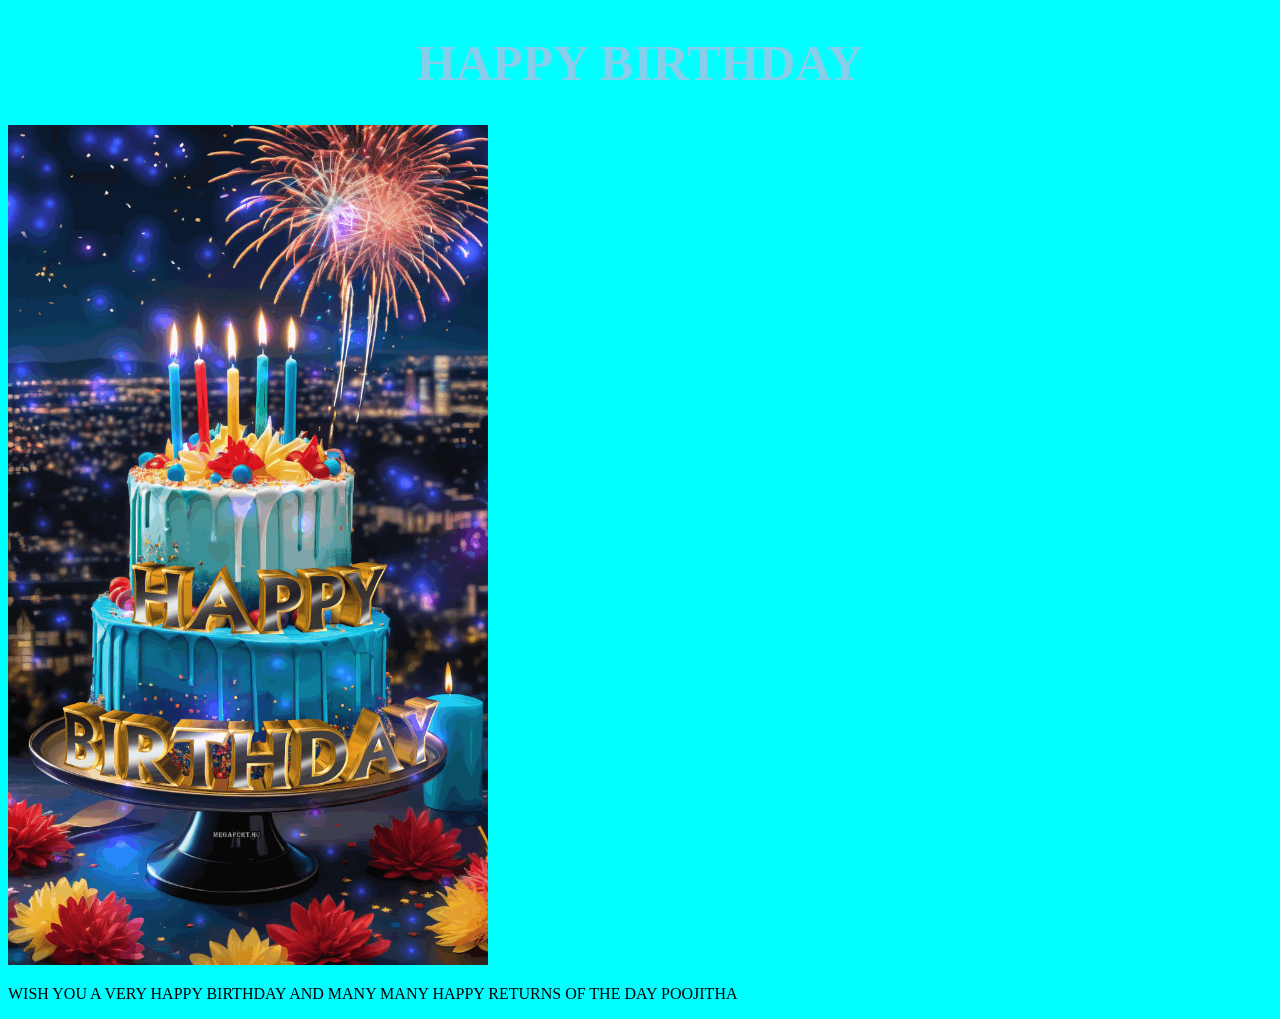
==== manipulation.html @ 70d7135e "inputs.html" ====
<!DOCTYPE html>
<html lang="en">
<head>
    <meta charset="UTF-8">
    <meta name="viewport" content="width=device-width, initial-scale=1.0">
    <title>Document</title>
    <link rel="stylesheet" href="manipulation.css">
</head>
 <h1>HAPPY BIRTHDAY</h1>
<body>

<div>
    <img src="img.gif" alt="birthday image">
        </div>
        <div>
            <p>
                WISH YOU A VERY HAPPY BIRTHDAY AND MANY MANY HAPPY RETURNS OF THE DAY POOJITHA
            </p>
        </div>
</body>
</html>
---- manipulation.css ----
img{
    width: 480px;

}
body{
    background-color:aqua;
   
}
#content{
    display: flex;
    gap: 1cm;
}
h1{
    text-align: center;
    color: skyblue;
    font-size: 50px;}
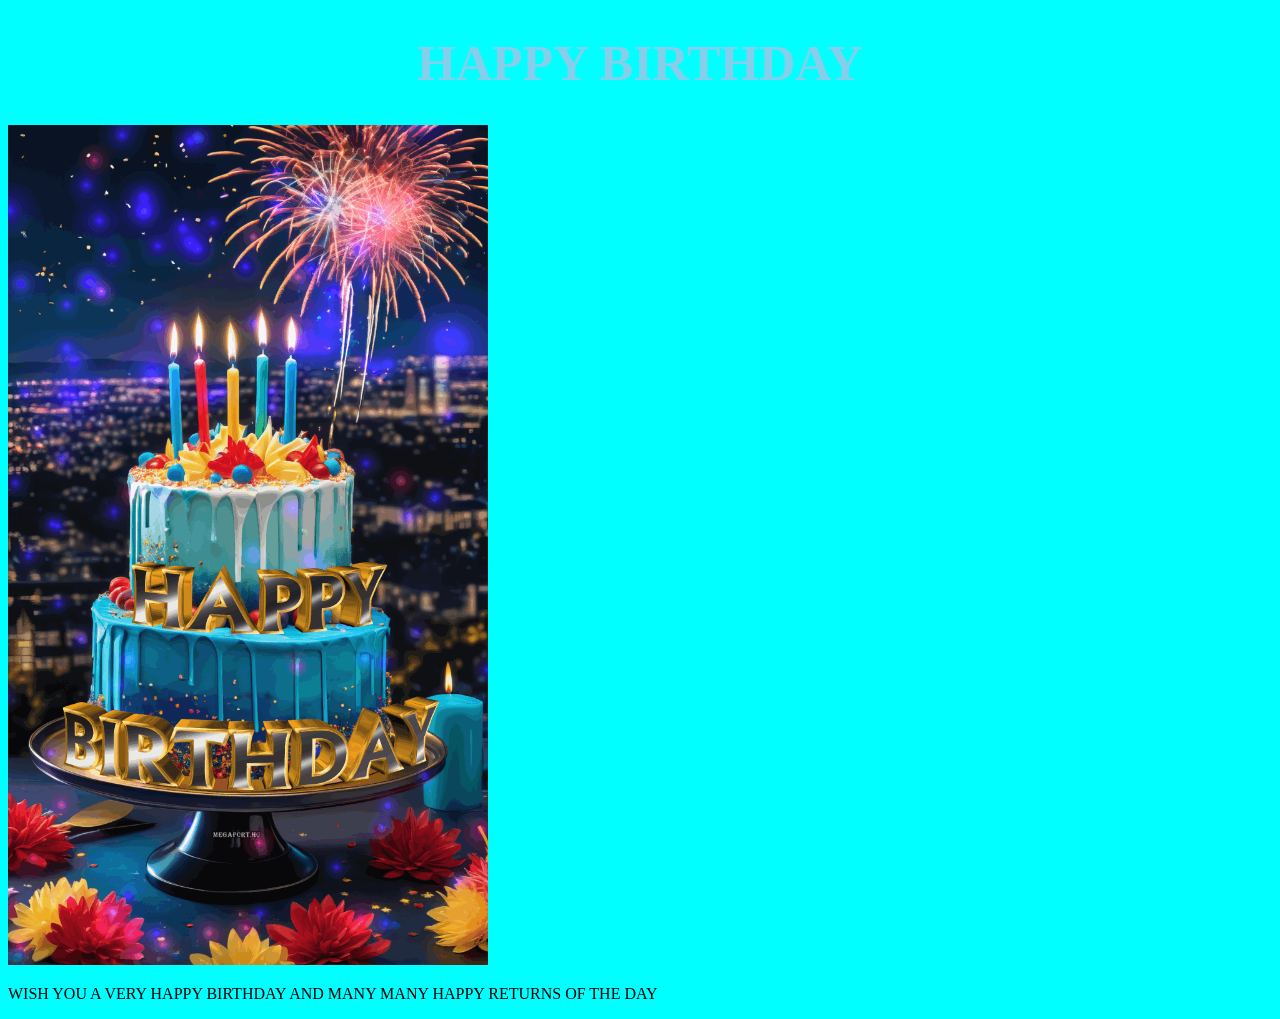
==== commit 9c3e6ca7: "cv.html" ====
--- a/manipulation.html
+++ b/manipulation.html
@@ -14,7 +14,7 @@
         </div>
         <div>
             <p>
-                WISH YOU A VERY HAPPY BIRTHDAY AND MANY MANY HAPPY RETURNS OF THE DAY POOJITHA
+                WISH YOU A VERY HAPPY BIRTHDAY AND MANY MANY HAPPY RETURNS OF THE DAY 
             </p>
         </div>
 </body>
